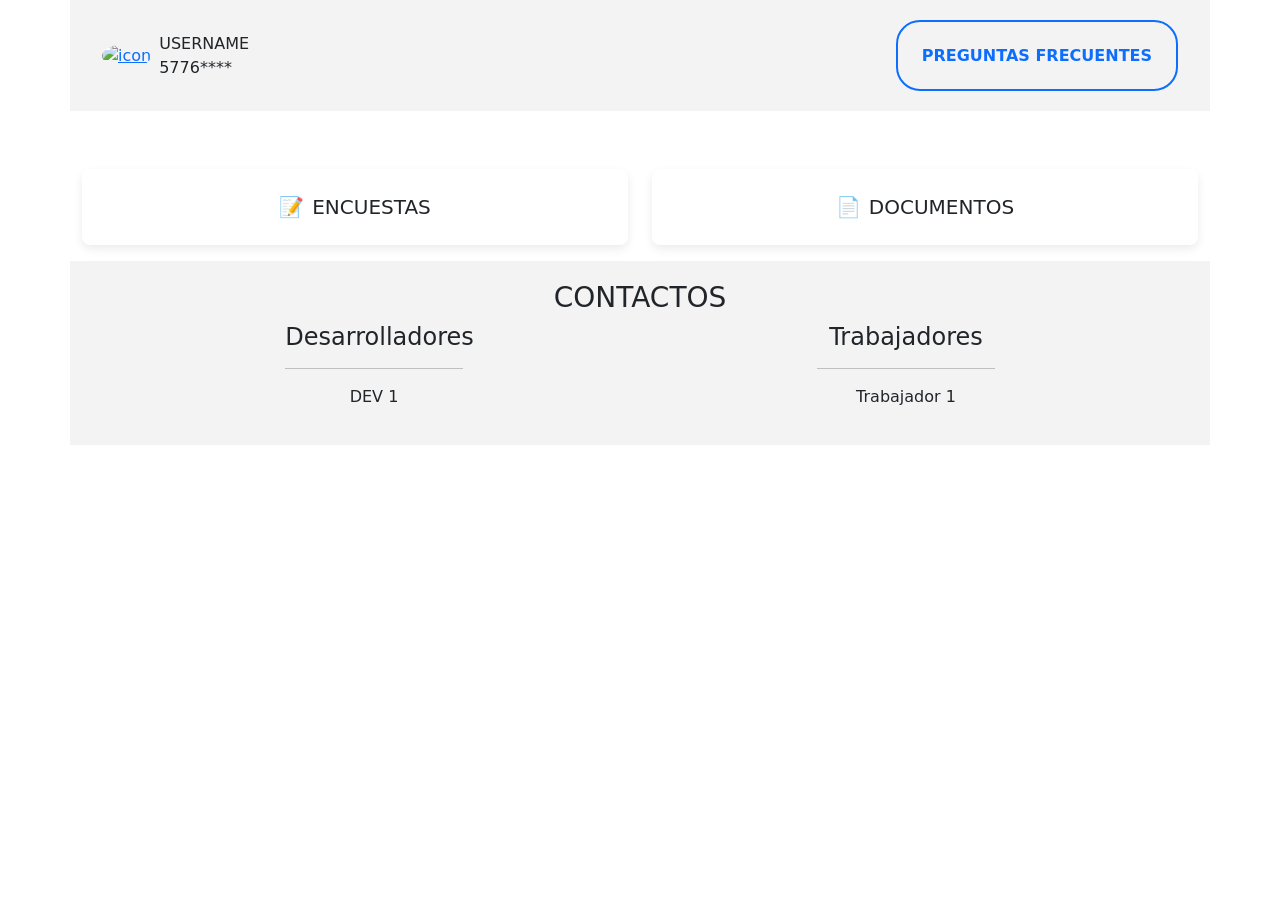
==== index.html @ 29ffc292 "Add files via upload" ====
<!DOCTYPE html>
<html lang="es">
<head>
    <meta charset="UTF-8">
    <meta name="viewport" content="width=device-width, initial-scale=1.0">
    <title>Home</title>
    <link rel="icon" type="image/png" href="assets/imgs/icon/favicon.png">
    <link rel="stylesheet" href="src/frame.css">
    <link rel="stylesheet" href="src/images.css">
    <link rel="stylesheet" href="src/button.css">
    <link href="https://cdn.jsdelivr.net/npm/bootstrap@5.3.8/dist/css/bootstrap.min.css" rel="stylesheet" integrity="sha384-sRIl4kxILFvY47J16cr9ZwB07vP4J8+LH7qKQnuqkuIAvNWLzeN8tE5YBujZqJLB" crossorigin="anonymous">
</head>
<body>
    <div class="container">
        <header class="row frame justify-content-between">
            <div class="col-12 col-md-6 d-flex gap-2 align-items-center">
                <span><a href="#"><img src="assets/imgs/profile_icon.png" class="profile-icon" alt="icon"></a></span>
                <span>
                    <p style="margin: 0;">USERNAME</p>
                    <p style="margin: 0;">5776****</p>
                </span>
            </div>
            <div class="col-12 col-md-6 d-flex flex-wrap gap-2 align-items-center justify-content-center justify-content-md-end mt-2 mt-md-0 header-actions">
                <span><a href="preguntas.html" class="button button-default button-option">PREGUNTAS FRECUENTES</a></span>
            </div>
        </header>
        <main class="row" id="main">
            <div class="col-12">
                <!--
                    Contenedor de botones principales de la home.
                    Usa Bootstrap para centrar y distribuir los botones.
                    En móvil se apilan verticalmente; en desktop van uno al lado del otro.
                -->
                <div class="home-actions d-flex flex-column flex-md-row justify-content-center align-items-stretch gap-3 gap-md-4 mt-4 mt-md-5">
                    <!-- Botón de encuestas -->
                    <a href="encuestas.html" class="home-action-btn btn btn-lg w-100 w-md-auto d-flex align-items-center justify-content-center text-center">
                        <span class="me-2">📝</span>
                        <span>ENCUESTAS</span>
                    </a>

                    <!-- Botón de documentos -->
                    <a href="documentos.html" class="home-action-btn btn btn-lg w-100 w-md-auto d-flex align-items-center justify-content-center text-center">
                        <span class="me-2">📄</span>
                        <span>DOCUMENTOS</span>
                    </a>
                </div>
            </div>
            <!--  <div class="col-8 frame">
                 <div class="ratio ratio-16x9">
                    <iframe src="https://www.youtube.com/embed/ptk5fsNLW5I" allowfullscreen></iframe>
                </div>
            <hr>
        </div> -->
        </main>
<footer class="row frame justify-content-center" style="text-align: center;">
    <h3>CONTACTOS</h3>
    <div class="col-12 col-md-8 d-flex flex-column flex-md-row justify-content-between gap-3">
        <section class="col-12 col-md-3">
            <h4>Desarrolladores</h4>
            <hr>
            <div class="footer-section-body">
                <span>
                    <p>DEV 1</p>
                </span>
            </div>
        </section>
        <section class="col-12 col-md-3">
            <h4>Trabajadores</h4>
            <hr>
            <div class="footer-section-body">
                <span>
                    <p>Trabajador 1</p>
                </span>
            </div>
        </section>
    </div>
</footer>
    </div>
    <script src="https://cdn.jsdelivr.net/npm/bootstrap@5.3.8/dist/js/bootstrap.bundle.min.js" integrity="sha384-FKyoEForCGlyvwx9Hj09JcYn3nv7wiPVlz7YYwJrWVcXK/BmnVDxM+D2scQbITxI" crossorigin="anonymous"></script>
</body>
</html>
---- src/frame.css ----
:root{
    --colortheme-white-main-background-color: rgb(243, 243, 243);
    --default-frame-margin-bottom: 10px;
    --default-frame-padding: 20px;

    --frame-corner: 50px;
    
    --frame-relevant-padding: 30px;
    --frame-relevant-colortheme-white-bg: white;
    --frame-relevant-colortheme-white-bordercolor: rgb(177, 177, 177);
    --frame-relevant-colortheme-white-bordersize: 3px;
}

.frame {
    padding: var(--default-frame-padding);
    margin-bottom: var(--default-frame-margin-bottom);
    background-color: var(--colortheme-white-main-background-color);
}

.frame-relevant {
    padding: var(--frame-relevant-padding);

    background-color: var(--frame-relevant-colortheme-white-bg);
    /*
    border: var(--frame-relevant-colortheme-white-bordersize) solid var(--frame-relevant-colortheme-white-bordercolor);
    */
}

.frame-with-corner {
    border-radius: var(--frame-corner);
}

.frame-with-flex {
    justify-content: center;
}
---- src/images.css ----
.profile-icon {
    max-width: 50px;
    height: auto;
    border-radius: 50%;
}

.preview-icon {
    max-width: 100px;
    height: auto;
    border-radius: 50%;
}
---- src/button.css ----
:root {
    --button-default-padding: 24px;
    --button-default-bordersize: 2px;
    --button-default-borderradius: 24px;

    --button-transition-default-style: ease-out;
    --button-transition-default-time: .2s;

    /* Colores */
    --color-theme-lightgreen: rgb(124, 243, 108);
    --color-theme-yellow: rgb(255, 255, 97);
    --color-theme-red: red;
    --color-theme-blue: rgb(95, 106, 255);

    /* Tema blanco-azul */
    --button-whiteblue-backgroundcolor: white;
    --button-whiteblue-bordercolor: var(--color-theme-blue);
    --button-whiteblue-color: var(--color-theme-blue);
    
    --button-transition-whiteblue-backgroundcolor: var(--color-theme-blue);
    --button-transition-whiteblue-bordercolor: white;
    --button-transition-whiteblue-color: white;

    /* Tema blanco-verde claro */
    --button-whitelightgreen-backgroundcolor: white;
    --button-whitelightgreen-bordercolor: var(--color-theme-lightgreen);
    --button-whitelightgreen-color: var(--color-theme-lightgreen);

    /* Tema blanco-amarillo */
    --button-whiteyellow-backgroundcolor: white;
    --button-whiteyellow-bordercolor: var(--color-theme-yellow);
    --button-whiteyellow-color: var(--color-theme-yellow);

    --button-transition-whiteyellow-backgroundcolor: var(--color-theme-yellow);
    --button-transition-whiteyellow-bordercolor: white;
    --button-transition-whiteyellow-color: white;
    
    /* Tema blanco-rojo */
    --button-whitered-backgroundcolor: white;
    --button-whitered-bordercolor: var(--color-theme-red);
    --button-whitered-color: var(--color-theme-red);

    --button-transition-whitered-backgroundcolor: var(--color-theme-red);
    --button-transition-whitered-bordercolor: white;
    --button-transition-whitered-color: white;

    /* Otros */
    --button-option-borderradius: 0;
    --button-option-padding: 5px;

    --button-source-backgroundcolor: rgb(218, 218, 218);
    --button-source-borrderradius: 2px;
    --button-source-bordersize: 0px;
    --button-source-bordercolor: rgb(153, 153, 153);
    --button-source-color: rgb(27, 27, 27);
    --button-source-padding: 2px;

    /* Nuevas variables para los botones de la home */
    --home-action-min-height: 76px;
    --home-action-mobile-min-height: 82px;
    --home-action-padding: 1rem 1.4rem;
    --home-action-border-radius: 18px;
    --home-action-border-size: 2px;
    --home-action-shadow: 0 4px 10px rgba(0, 0, 0, 0.08);
    --home-action-shadow-hover: 0 6px 14px rgba(0, 0, 0, 0.12);
    --home-action-font-size: 1.05rem;
    --home-action-mobile-font-size: 1.1rem;
    --home-action-min-width: 220px;
    --home-action-transition-time: 0.2s;
    --home-action-background-color: white;
    --home-action-text-color: var(--color-theme-blue);
    --home-action-hover-background-color: var(--color-theme-blue);
    --home-action-hover-text-color: white;
    --home-action-hover-transform: translateY(-2px);

    /* Variables para el botón base y el header responsive */
    --button-base-display: inline-flex;
    --button-base-align-items: center;
    --button-base-justify-content: center;
    --button-base-line-height: 1.2;
    --button-base-max-width: 100%;
    --button-base-text-align: center;
}

.button-source {
    padding: var(--button-source-padding);
    background-color: var(--button-source-backgroundcolor);
    border: var(--button-source-bordersize) solid var(--button-source-bordercolor);
    color: var(--button-source-color)
}

/* White blue */

.button-theme-whiteblue {
    background-color: var(--button-whiteblue-backgroundcolor);
    color: var(--button-whiteblue-color);

    border-color: var(--color-theme-blue);

    transition: 
        background-color var(--button-transition-default-time) var(--button-transition-default-style);
    transition: 
        color var(--button-transition-default-time) var(--button-transition-default-style);
}

.button-theme-whiteblue:hover {
    background-color: var(--button-transition-whiteblue-backgroundcolor);
    color: var(--button-transition-whiteblue-color);
}

/* White light green */

.button-theme-whitelightgreen {
    background-color: var(--button-whitelightgreen-backgroundcolor);
    border-color: var(--button-whitelightgreen-bordercolor);
    color: var(--button-whitelightgreen-color);

    transition: 
        background-color var(--button-transition-default-time) var(--button-transition-default-style);
    transition: 
        color var(--button-transition-default-time) var(--button-transition-default-style);
}

.button-theme-whitelightgreen:hover {
    background-color: var(--button-transition-whitelightgreen-backgroundcolor);
    color: var(--button-transition-whitelightgreen-color);
}

/* White yellow */

.button-theme-whiteyellow {
    background-color: var(--button-whiteyellow-backgroundcolor);
    border-color: var(--button-whiteyellow-bordercolor);
    color: var(--button-whiteyellow-color);

    transition: 
        background-color var(--button-transition-default-time) var(--button-transition-default-style);
    transition: 
        color var(--button-transition-default-time) var(--button-transition-default-style);
}

.button-theme-whiteyellow:hover {
    background-color: var(--button-transition-whiteyellow-backgroundcolor);
    color: var(--button-transition-whiteyellow-color);
}


/* White red */

.button-theme-whitered {
    background-color: var(--button-whitered-backgroundcolor);
    border-color: var(--button-whitered-bordercolor);
    color: var(--button-whitered-color);

    transition: 
        background-color var(--button-transition-default-time) var(--button-transition-default-style);
    transition: 
        color var(--button-transition-default-time) var(--button-transition-default-style);
}

.button-theme-whitered:hover {
    background-color: var(--button-transition-whitered-backgroundcolor);
    color: var(--button-transition-whitered-color);
}

.button-option {
    padding: var(--button-option-padding);
}

.button-default {
    padding: var(--button-default-padding);

    border-radius: var(--button-option-borderradius);
    border: var(--button-default-bordersize) solid;
}

/*
    Estilo base de los botones generales.
    Se usa para que los enlaces y botones sean claros, legibles y flexibles,
    especialmente cuando el texto es largo en pantallas pequeñas.
*/
.button {
    display: var(--button-base-display);
    align-items: var(--button-base-align-items);
    justify-content: var(--button-base-justify-content);
    text-decoration: none;
    font-weight: bold;
    border-radius: var(--button-default-borderradius);
    line-height: var(--button-base-line-height);
    max-width: var(--button-base-max-width);
    text-align: var(--button-base-text-align);
    white-space: normal;
}

/*
    Contenedor de acciones del header.
    En móvil ocupa todo el ancho para evitar que el botón se superponga,
    y en escritorio vuelve a alinearse a la derecha.
*/
.header-actions {
    width: 100%;
}

.header-actions .button {
    width: 100%;
    max-width: 100%;
}

@media (min-width: 768px) {
    .header-actions {
        width: auto;
        justify-content: flex-end;
    }

    .header-actions .button {
        width: auto;
    }
}

/*
    Nuevas clases para la zona de botones principales de la home.
    Sirven para que los botones se vean grandes, claros y fáciles de tocar,
    especialmente para personas mayores y para pantallas pequeñas.
*/

/* Contenedor de los botones principales de la home */
.home-actions {
    margin: 2rem 0 1rem;
}

/* Estilo base de cada botón grande de la home */
.home-action-btn {
    min-height: var(--home-action-min-height);
    padding: var(--home-action-padding);
    border-radius: var(--home-action-border-radius);
    border: var(--home-action-border-size) solid var(--color-theme-blue);
    background-color: var(--home-action-background-color);
    color: var(--home-action-text-color);
    font-weight: 700;
    font-size: var(--home-action-font-size);
    box-shadow: var(--home-action-shadow);
    transition: transform var(--home-action-transition-time) ease, box-shadow var(--home-action-transition-time) ease, background-color var(--home-action-transition-time) ease, color var(--home-action-transition-time) ease;
}

/* Efecto al pasar el mouse o al enfocar el botón */
.home-action-btn:hover,
.home-action-btn:focus {
    background-color: var(--home-action-hover-background-color);
    color: var(--home-action-hover-text-color);
    transform: var(--home-action-hover-transform);
    box-shadow: var(--home-action-shadow-hover);
}

/* Ajuste para pantallas pequeñas (móviles) */
@media (max-width: 767.98px) {
    .home-actions {
        flex-direction: column; /* uno debajo del otro */
        align-items: stretch; /* ocupan todo el ancho */
    }

    .home-action-btn {
        width: 100%; /* ocupa el ancho completo */
        min-height: var(--home-action-mobile-min-height); /* un poco más alto en móvil */
        font-size: var(--home-action-mobile-font-size); /* texto un poco más grande */
    }
}

/* Ajuste para pantallas más grandes */
@media (min-width: 768px) {
    .home-action-btn {
        min-width: var(--home-action-min-width); /* ancho mínimo para que se vean bien */
    }
}

/* Siempre es recomendable usar "var" como buena practica profe, para facil modificacion de las cosas */
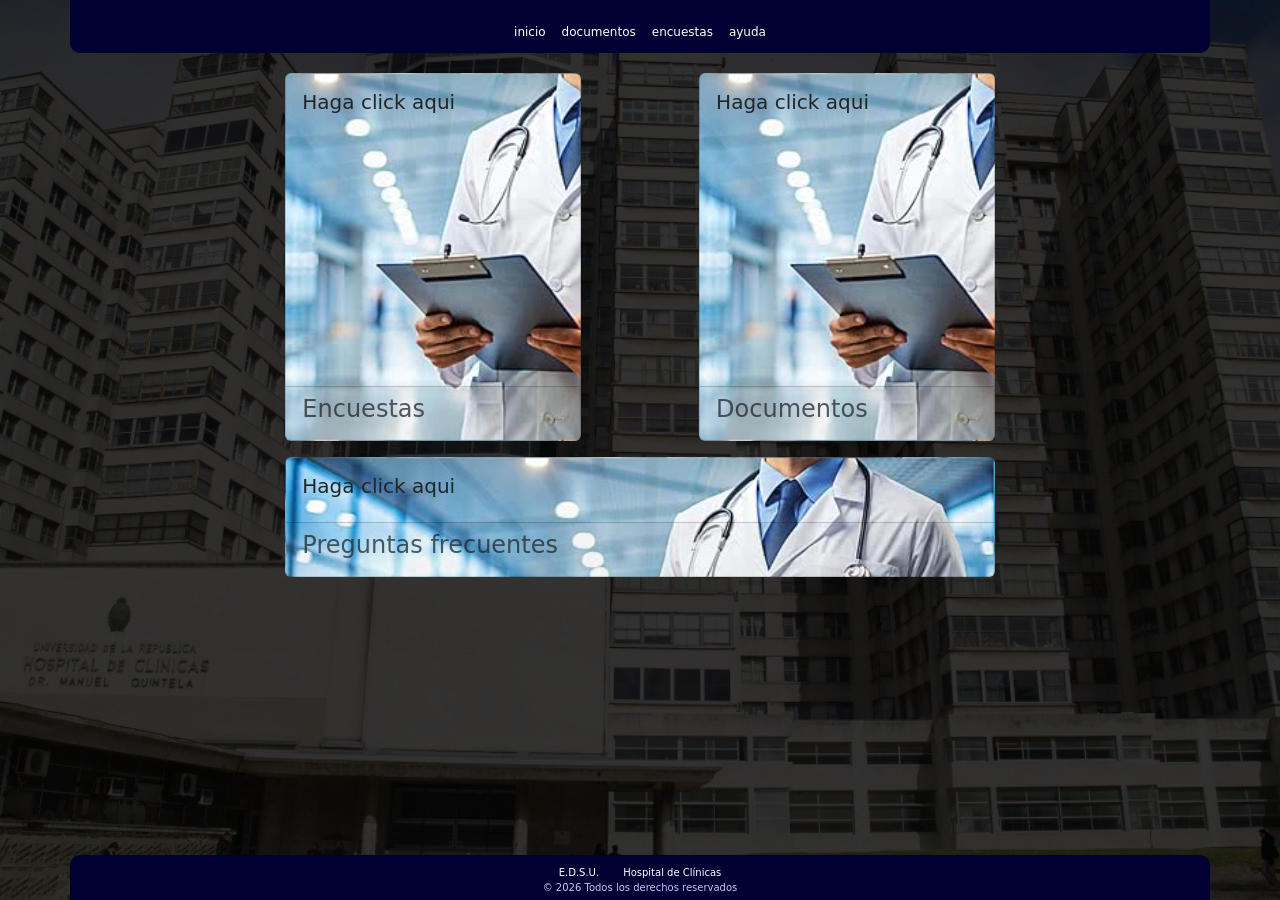
==== commit 1a56f290: "Actualización de diseño y archivos css Se actualiza la página index.html a un diseño mucho más llama" ====
--- a/index.html
+++ b/index.html
@@ -6,75 +6,76 @@
     <title>Home</title>
     <link rel="icon" type="image/png" href="assets/imgs/icon/favicon.png">
     <link rel="stylesheet" href="src/frame.css">
+    <link rel="stylesheet" href="src/colorthemes.css">
     <link rel="stylesheet" href="src/images.css">
     <link rel="stylesheet" href="src/button.css">
+    <link rel="stylesheet" href="src/card-custom.css">
+    <link rel="stylesheet" href="src/main.css">
     <link href="https://cdn.jsdelivr.net/npm/bootstrap@5.3.8/dist/css/bootstrap.min.css" rel="stylesheet" integrity="sha384-sRIl4kxILFvY47J16cr9ZwB07vP4J8+LH7qKQnuqkuIAvNWLzeN8tE5YBujZqJLB" crossorigin="anonymous">
 </head>
-<body>
-    <div class="container">
-        <header class="row frame justify-content-between">
-            <div class="col-12 col-md-6 d-flex gap-2 align-items-center">
-                <span><a href="#"><img src="assets/imgs/profile_icon.png" class="profile-icon" alt="icon"></a></span>
+<body style="background-image: url('assets/img/index-bg.jpg'); background-size: cover; background-position: center;">
+    <div class="container d-flex flex-column min-vh-100">
+        <header class="row mini d-flex align-items-center justify-content-center theme-darkblue">
+            <div class="col-12 mini d-flex justify-content-center gap-3" style="color: white;">
                 <span>
-                    <p style="margin: 0;">USERNAME</p>
-                    <p style="margin: 0;">5776****</p>
+                    <a href="#" class="button button-link">inicio</a>
+                </span>
+                <span>
+                    <a href="#" class="button button-link">documentos</a>
+                </span>
+                <span>
+                    <a href="#" class="button button-link">encuestas</a>
+                </span>
+                <span>
+                    <a href="#" class="button button-link">ayuda</a>
                 </span>
             </div>
-            <div class="col-12 col-md-6 d-flex flex-wrap gap-2 align-items-center justify-content-center justify-content-md-end mt-2 mt-md-0 header-actions">
-                <span><a href="preguntas.html" class="button button-default button-option">PREGUNTAS FRECUENTES</a></span>
-            </div>
         </header>
-        <main class="row" id="main">
-            <div class="col-12">
-                <!--
-                    Contenedor de botones principales de la home.
-                    Usa Bootstrap para centrar y distribuir los botones.
-                    En móvil se apilan verticalmente; en desktop van uno al lado del otro.
-                -->
-                <div class="home-actions d-flex flex-column flex-md-row justify-content-center align-items-stretch gap-3 gap-md-4 mt-4 mt-md-5">
-                    <!-- Botón de encuestas -->
-                    <a href="encuestas.html" class="home-action-btn btn btn-lg w-100 w-md-auto d-flex align-items-center justify-content-center text-center">
-                        <span class="me-2">📝</span>
-                        <span>ENCUESTAS</span>
-                    </a>
-
-                    <!-- Botón de documentos -->
-                    <a href="documentos.html" class="home-action-btn btn btn-lg w-100 w-md-auto d-flex align-items-center justify-content-center text-center">
-                        <span class="me-2">📄</span>
-                        <span>DOCUMENTOS</span>
-                    </a>
+        <main class="row frame flex-grow-1">
+            <div class="col-8 mx-auto d-flex justify-content-between gap-3">
+                <div class="card col-5 card-custom-bg" style="background-image: url('assets/img/bg-encuestas.jpg');">
+                    <div class="card-body">
+                        <h5 class="card-title">Haga click aqui</h5>
+                    </div>
+                    <div class="card-footer">
+                        <h4 class="text-muted">Encuestas</h4>
+                    </div>
+                </div>
+                <div class="card col-5 card-custom-bg" style="background-image: url('assets/img/bg-encuestas.jpg');">
+                    <div class="card-body">
+                        <h5 class="card-title">Haga click aqui</h5>
+                    </div>
+                    <div class="card-footer">
+                        <h4 class="text-muted">Documentos</h4>
+                    </div>
                 </div>
             </div>
-            <!--  <div class="col-8 frame">
-                 <div class="ratio ratio-16x9">
-                    <iframe src="https://www.youtube.com/embed/ptk5fsNLW5I" allowfullscreen></iframe>
+            <div class="col-8 mx-auto mt-3">
+                <div class="card col-12 card-custom-bg" style="background-image: url('assets/img/bg-encuestas.jpg');">
+                    <div class="card-body">
+                        <h5 class="card-title">Haga click aqui</h5>
+                    </div>
+                    <div class="card-footer">
+                        <h4 class="text-muted">Preguntas frecuentes</h4>
+                    </div>
                 </div>
-            <hr>
-        </div> -->
+            </div>
         </main>
-<footer class="row frame justify-content-center" style="text-align: center;">
-    <h3>CONTACTOS</h3>
-    <div class="col-12 col-md-8 d-flex flex-column flex-md-row justify-content-between gap-3">
-        <section class="col-12 col-md-3">
-            <h4>Desarrolladores</h4>
-            <hr>
-            <div class="footer-section-body">
-                <span>
-                    <p>DEV 1</p>
-                </span>
+        <footer class="row theme-darkblue justify-content-center mini">
+            <!-- Añadido align-items-center y corregido el ancho de columnas si usas d-flex -->
+            <div class="col-12 d-flex justify-content-center gap-4 align-items-center">
+                <!-- Eliminados los col-12/col-md-3 para que Flexbox maneje el espacio de forma fluida -->
+                <section>
+                    <p class="mb-0">E.D.S.U.</p> <!-- mb-0 quita el margen del párrafo -->
+                </section>
+                <section>
+                    <p class="mb-0">Hospital de Clínicas</p> <!-- mb-0 quita el margen del párrafo -->
+                </section>
             </div>
-        </section>
-        <section class="col-12 col-md-3">
-            <h4>Trabajadores</h4>
-            <hr>
-            <div class="footer-section-body">
-                <span>
-                    <p>Trabajador 1</p>
-                </span>
+            <div class="col-12 d-flex justify-content-center">
+                <p class="mb-0" style="color: rgb(212, 188, 255)">© 2026 Todos los derechos reservados</p> <!-- mb-0 quita el margen del párrafo -->
             </div>
-        </section>
-    </div>
-</footer>
+        </footer>
     </div>
     <script src="https://cdn.jsdelivr.net/npm/bootstrap@5.3.8/dist/js/bootstrap.bundle.min.js" integrity="sha384-FKyoEForCGlyvwx9Hj09JcYn3nv7wiPVlz7YYwJrWVcXK/BmnVDxM+D2scQbITxI" crossorigin="anonymous"></script>
 </body>
--- a/src/frame.css
+++ b/src/frame.css
@@ -1,35 +1,15 @@
-:root{
-    --colortheme-white-main-background-color: rgb(243, 243, 243);
-    --default-frame-margin-bottom: 10px;
-    --default-frame-padding: 20px;
-
-    --frame-corner: 50px;
-    
-    --frame-relevant-padding: 30px;
-    --frame-relevant-colortheme-white-bg: white;
-    --frame-relevant-colortheme-white-bordercolor: rgb(177, 177, 177);
-    --frame-relevant-colortheme-white-bordersize: 3px;
-}
-
-.frame {
-    padding: var(--default-frame-padding);
-    margin-bottom: var(--default-frame-margin-bottom);
-    background-color: var(--colortheme-white-main-background-color);
-}
-
-.frame-relevant {
-    padding: var(--frame-relevant-padding);
-
-    background-color: var(--frame-relevant-colortheme-white-bg);
-    /*
-    border: var(--frame-relevant-colortheme-white-bordersize) solid var(--frame-relevant-colortheme-white-bordercolor);
-    */
-}
-
-.frame-with-corner {
-    border-radius: var(--frame-corner);
-}
-
-.frame-with-flex {
-    justify-content: center;
+:root{
+    --default-frame-margin-bottom: 10px;
+    --default-frame-padding: 20px;
+
+    --frame-corner: 50px;
+}
+
+.frame { /* Prueba del tema blackblue */
+    padding: var(--default-frame-padding);
+    margin-bottom: var(--default-frame-margin-bottom);
+}
+
+.frame-corner {
+    border-radius: var(--frame-corner);
 }
--- a/src/colorthemes.css
+++ b/src/colorthemes.css
@@ -0,0 +1,28 @@
+:root {
+    --color-lightgreen: rgb(124, 243, 108);
+    --color-yellow: #ffff61;
+    --color-darkred: rgb(187, 0, 0);
+    --color-red: red;
+    --color-lightred: rgb(255, 97, 97);
+    --color-purple: rgb(97, 0, 172);
+    --color-blue: rgb(12, 19, 122);
+    --color-white: rgb(255, 255, 255);
+    --color-lightgray: rgb(200, 200, 200);
+    --color-gray: rgb(100, 100, 100);
+    --color-darkgray: rgb(50, 50, 50);
+    --color-black: rgb(0, 0, 0);
+}
+
+.theme-purple {
+    background-color: var(--color-purple);
+}
+
+.theme-lightblue {
+    background-color: var(--color-blue);
+    color: var(--color-white);
+}
+
+.theme-darkblue {
+    background-color: rgb(0, 0, 50);
+    color: var(--color-white);
+}
--- a/src/button.css
+++ b/src/button.css
@@ -1,275 +1,28 @@
-:root {
-    --button-default-padding: 24px;
-    --button-default-bordersize: 2px;
-    --button-default-borderradius: 24px;
-
-    --button-transition-default-style: ease-out;
-    --button-transition-default-time: .2s;
-
-    /* Colores */
-    --color-theme-lightgreen: rgb(124, 243, 108);
-    --color-theme-yellow: rgb(255, 255, 97);
-    --color-theme-red: red;
-    --color-theme-blue: rgb(95, 106, 255);
-
-    /* Tema blanco-azul */
-    --button-whiteblue-backgroundcolor: white;
-    --button-whiteblue-bordercolor: var(--color-theme-blue);
-    --button-whiteblue-color: var(--color-theme-blue);
-    
-    --button-transition-whiteblue-backgroundcolor: var(--color-theme-blue);
-    --button-transition-whiteblue-bordercolor: white;
-    --button-transition-whiteblue-color: white;
-
-    /* Tema blanco-verde claro */
-    --button-whitelightgreen-backgroundcolor: white;
-    --button-whitelightgreen-bordercolor: var(--color-theme-lightgreen);
-    --button-whitelightgreen-color: var(--color-theme-lightgreen);
-
-    /* Tema blanco-amarillo */
-    --button-whiteyellow-backgroundcolor: white;
-    --button-whiteyellow-bordercolor: var(--color-theme-yellow);
-    --button-whiteyellow-color: var(--color-theme-yellow);
-
-    --button-transition-whiteyellow-backgroundcolor: var(--color-theme-yellow);
-    --button-transition-whiteyellow-bordercolor: white;
-    --button-transition-whiteyellow-color: white;
-    
-    /* Tema blanco-rojo */
-    --button-whitered-backgroundcolor: white;
-    --button-whitered-bordercolor: var(--color-theme-red);
-    --button-whitered-color: var(--color-theme-red);
-
-    --button-transition-whitered-backgroundcolor: var(--color-theme-red);
-    --button-transition-whitered-bordercolor: white;
-    --button-transition-whitered-color: white;
-
-    /* Otros */
-    --button-option-borderradius: 0;
-    --button-option-padding: 5px;
-
-    --button-source-backgroundcolor: rgb(218, 218, 218);
-    --button-source-borrderradius: 2px;
-    --button-source-bordersize: 0px;
-    --button-source-bordercolor: rgb(153, 153, 153);
-    --button-source-color: rgb(27, 27, 27);
-    --button-source-padding: 2px;
-
-    /* Nuevas variables para los botones de la home */
-    --home-action-min-height: 76px;
-    --home-action-mobile-min-height: 82px;
-    --home-action-padding: 1rem 1.4rem;
-    --home-action-border-radius: 18px;
-    --home-action-border-size: 2px;
-    --home-action-shadow: 0 4px 10px rgba(0, 0, 0, 0.08);
-    --home-action-shadow-hover: 0 6px 14px rgba(0, 0, 0, 0.12);
-    --home-action-font-size: 1.05rem;
-    --home-action-mobile-font-size: 1.1rem;
-    --home-action-min-width: 220px;
-    --home-action-transition-time: 0.2s;
-    --home-action-background-color: white;
-    --home-action-text-color: var(--color-theme-blue);
-    --home-action-hover-background-color: var(--color-theme-blue);
-    --home-action-hover-text-color: white;
-    --home-action-hover-transform: translateY(-2px);
-
-    /* Variables para el botón base y el header responsive */
-    --button-base-display: inline-flex;
-    --button-base-align-items: center;
-    --button-base-justify-content: center;
-    --button-base-line-height: 1.2;
-    --button-base-max-width: 100%;
-    --button-base-text-align: center;
-}
-
-.button-source {
-    padding: var(--button-source-padding);
-    background-color: var(--button-source-backgroundcolor);
-    border: var(--button-source-bordersize) solid var(--button-source-bordercolor);
-    color: var(--button-source-color)
-}
-
-/* White blue */
-
-.button-theme-whiteblue {
-    background-color: var(--button-whiteblue-backgroundcolor);
-    color: var(--button-whiteblue-color);
-
-    border-color: var(--color-theme-blue);
-
-    transition: 
-        background-color var(--button-transition-default-time) var(--button-transition-default-style);
-    transition: 
-        color var(--button-transition-default-time) var(--button-transition-default-style);
-}
-
-.button-theme-whiteblue:hover {
-    background-color: var(--button-transition-whiteblue-backgroundcolor);
-    color: var(--button-transition-whiteblue-color);
-}
-
-/* White light green */
-
-.button-theme-whitelightgreen {
-    background-color: var(--button-whitelightgreen-backgroundcolor);
-    border-color: var(--button-whitelightgreen-bordercolor);
-    color: var(--button-whitelightgreen-color);
-
-    transition: 
-        background-color var(--button-transition-default-time) var(--button-transition-default-style);
-    transition: 
-        color var(--button-transition-default-time) var(--button-transition-default-style);
-}
-
-.button-theme-whitelightgreen:hover {
-    background-color: var(--button-transition-whitelightgreen-backgroundcolor);
-    color: var(--button-transition-whitelightgreen-color);
-}
-
-/* White yellow */
-
-.button-theme-whiteyellow {
-    background-color: var(--button-whiteyellow-backgroundcolor);
-    border-color: var(--button-whiteyellow-bordercolor);
-    color: var(--button-whiteyellow-color);
-
-    transition: 
-        background-color var(--button-transition-default-time) var(--button-transition-default-style);
-    transition: 
-        color var(--button-transition-default-time) var(--button-transition-default-style);
-}
-
-.button-theme-whiteyellow:hover {
-    background-color: var(--button-transition-whiteyellow-backgroundcolor);
-    color: var(--button-transition-whiteyellow-color);
-}
-
-
-/* White red */
-
-.button-theme-whitered {
-    background-color: var(--button-whitered-backgroundcolor);
-    border-color: var(--button-whitered-bordercolor);
-    color: var(--button-whitered-color);
-
-    transition: 
-        background-color var(--button-transition-default-time) var(--button-transition-default-style);
-    transition: 
-        color var(--button-transition-default-time) var(--button-transition-default-style);
-}
-
-.button-theme-whitered:hover {
-    background-color: var(--button-transition-whitered-backgroundcolor);
-    color: var(--button-transition-whitered-color);
-}
-
-.button-option {
-    padding: var(--button-option-padding);
-}
-
-.button-default {
-    padding: var(--button-default-padding);
-
-    border-radius: var(--button-option-borderradius);
-    border: var(--button-default-bordersize) solid;
-}
-
-/*
-    Estilo base de los botones generales.
-    Se usa para que los enlaces y botones sean claros, legibles y flexibles,
-    especialmente cuando el texto es largo en pantallas pequeñas.
-*/
-.button {
-    display: var(--button-base-display);
-    align-items: var(--button-base-align-items);
-    justify-content: var(--button-base-justify-content);
-    text-decoration: none;
-    font-weight: bold;
-    border-radius: var(--button-default-borderradius);
-    line-height: var(--button-base-line-height);
-    max-width: var(--button-base-max-width);
-    text-align: var(--button-base-text-align);
-    white-space: normal;
-}
-
-/*
-    Contenedor de acciones del header.
-    En móvil ocupa todo el ancho para evitar que el botón se superponga,
-    y en escritorio vuelve a alinearse a la derecha.
-*/
-.header-actions {
-    width: 100%;
-}
-
-.header-actions .button {
-    width: 100%;
-    max-width: 100%;
-}
-
-@media (min-width: 768px) {
-    .header-actions {
-        width: auto;
-        justify-content: flex-end;
-    }
-
-    .header-actions .button {
-        width: auto;
-    }
-}
-
-/*
-    Nuevas clases para la zona de botones principales de la home.
-    Sirven para que los botones se vean grandes, claros y fáciles de tocar,
-    especialmente para personas mayores y para pantallas pequeñas.
-*/
-
-/* Contenedor de los botones principales de la home */
-.home-actions {
-    margin: 2rem 0 1rem;
-}
-
-/* Estilo base de cada botón grande de la home */
-.home-action-btn {
-    min-height: var(--home-action-min-height);
-    padding: var(--home-action-padding);
-    border-radius: var(--home-action-border-radius);
-    border: var(--home-action-border-size) solid var(--color-theme-blue);
-    background-color: var(--home-action-background-color);
-    color: var(--home-action-text-color);
-    font-weight: 700;
-    font-size: var(--home-action-font-size);
-    box-shadow: var(--home-action-shadow);
-    transition: transform var(--home-action-transition-time) ease, box-shadow var(--home-action-transition-time) ease, background-color var(--home-action-transition-time) ease, color var(--home-action-transition-time) ease;
-}
-
-/* Efecto al pasar el mouse o al enfocar el botón */
-.home-action-btn:hover,
-.home-action-btn:focus {
-    background-color: var(--home-action-hover-background-color);
-    color: var(--home-action-hover-text-color);
-    transform: var(--home-action-hover-transform);
-    box-shadow: var(--home-action-shadow-hover);
-}
-
-/* Ajuste para pantallas pequeñas (móviles) */
-@media (max-width: 767.98px) {
-    .home-actions {
-        flex-direction: column; /* uno debajo del otro */
-        align-items: stretch; /* ocupan todo el ancho */
-    }
-
-    .home-action-btn {
-        width: 100%; /* ocupa el ancho completo */
-        min-height: var(--home-action-mobile-min-height); /* un poco más alto en móvil */
-        font-size: var(--home-action-mobile-font-size); /* texto un poco más grande */
-    }
-}
-
-/* Ajuste para pantallas más grandes */
-@media (min-width: 768px) {
-    .home-action-btn {
-        min-width: var(--home-action-min-width); /* ancho mínimo para que se vean bien */
-    }
-}
-
-/* Siempre es recomendable usar "var" como buena practica profe, para facil modificacion de las cosas */+:root {
+    --button-default-padding: 5px;
+    --button-default-bordersize: 2px;
+    --button-default-borderradius: 10px;
+
+    --button-transition-default-style: ease-out;
+    --button-transition-default-time: .2s;
+}
+
+.button-link {
+    background-color: transparent;
+    border: none;
+    text-decoration: none;
+    color: var(--color-white);
+    font-size: 0.75rem;
+    font-weight: 500;
+    padding-bottom: 3px;
+    border-bottom: 8px solid transparent;
+    transition: border-bottom var(--button-transition-default-time) var(--button-transition-default-style);
+}
+
+.button-link:hover {
+    border-bottom: 2px solid var(--color-white);
+}
+
+.button {
+    text-decoration: none;
+}
--- a/src/card-custom.css
+++ b/src/card-custom.css
@@ -0,0 +1,7 @@
+.card-custom-bg {
+    background-image: url('assets/img/bg-encuestas.jpg');
+    background-position: center top;
+    background-size: cover;
+    font-weight: bold;
+    height: 200px;
+}
--- a/src/main.css
+++ b/src/main.css
@@ -0,0 +1,47 @@
+html, body {
+    height: 100%;
+    margin: 0;
+}
+
+body {    
+    background-image: url("assets/img/index-bg.jpg");
+}
+
+body::before {
+    content: "";
+    position: fixed;
+    top: 0;
+    left: 0;
+    width: 100%;
+    height: 100%;
+    background-size: cover;
+    background-position: center;
+    z-index: -1; /* Ensure the background is behind all content */
+    background-color: rgba(0, 0, 0, 0.8);
+}
+
+header {
+    font-weight: 500;
+    font-size: 15px;
+    border-radius: 0 0 10px 10px;
+    transition: height 0.2s ease-out;
+}
+
+header:hover {
+    height: scale(1.1);
+}
+
+footer {
+    border-radius: 10px 10px 0 0;
+    font-weight: 500;
+    font-size: 10px;
+    transition: height 0.2s ease-out;
+}
+
+footer:hover {
+    height: scale(1.1);
+}
+
+.mini {
+    padding: 10px 0 5px
+}
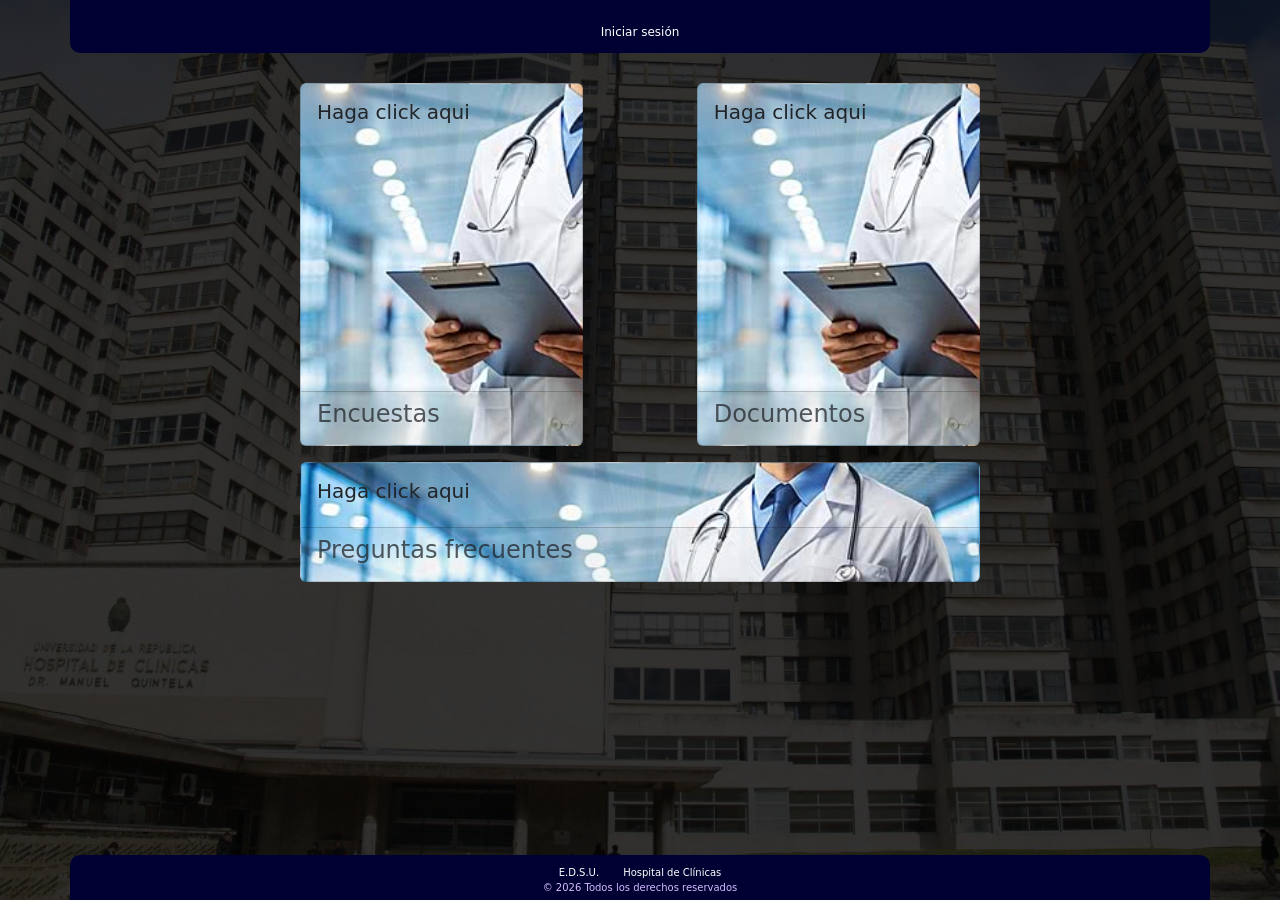
==== commit 251eea32: "Actualizaciones de diseño Actualizaciones de diseño, página de inicio de sesión y páginas de gestión" ====
--- a/index.html
+++ b/index.html
@@ -4,10 +4,7 @@
     <meta charset="UTF-8">
     <meta name="viewport" content="width=device-width, initial-scale=1.0">
     <title>Home</title>
-    <link rel="icon" type="image/png" href="assets/imgs/icon/favicon.png">
-    <link rel="stylesheet" href="src/frame.css">
     <link rel="stylesheet" href="src/colorthemes.css">
-    <link rel="stylesheet" href="src/images.css">
     <link rel="stylesheet" href="src/button.css">
     <link rel="stylesheet" href="src/card-custom.css">
     <link rel="stylesheet" href="src/main.css">
@@ -18,20 +15,11 @@
         <header class="row mini d-flex align-items-center justify-content-center theme-darkblue">
             <div class="col-12 mini d-flex justify-content-center gap-3" style="color: white;">
                 <span>
-                    <a href="#" class="button button-link">inicio</a>
-                </span>
-                <span>
-                    <a href="#" class="button button-link">documentos</a>
-                </span>
-                <span>
-                    <a href="#" class="button button-link">encuestas</a>
-                </span>
-                <span>
-                    <a href="#" class="button button-link">ayuda</a>
+                    <a href="iniciar_sesion.html" class="button button-link">Iniciar sesión</a>
                 </span>
             </div>
         </header>
-        <main class="row frame flex-grow-1">
+        <main class="row frame flex-grow-1" style="margin: 30px;">
             <div class="col-8 mx-auto d-flex justify-content-between gap-3">
                 <div class="card col-5 card-custom-bg" style="background-image: url('assets/img/bg-encuestas.jpg');">
                     <div class="card-body">
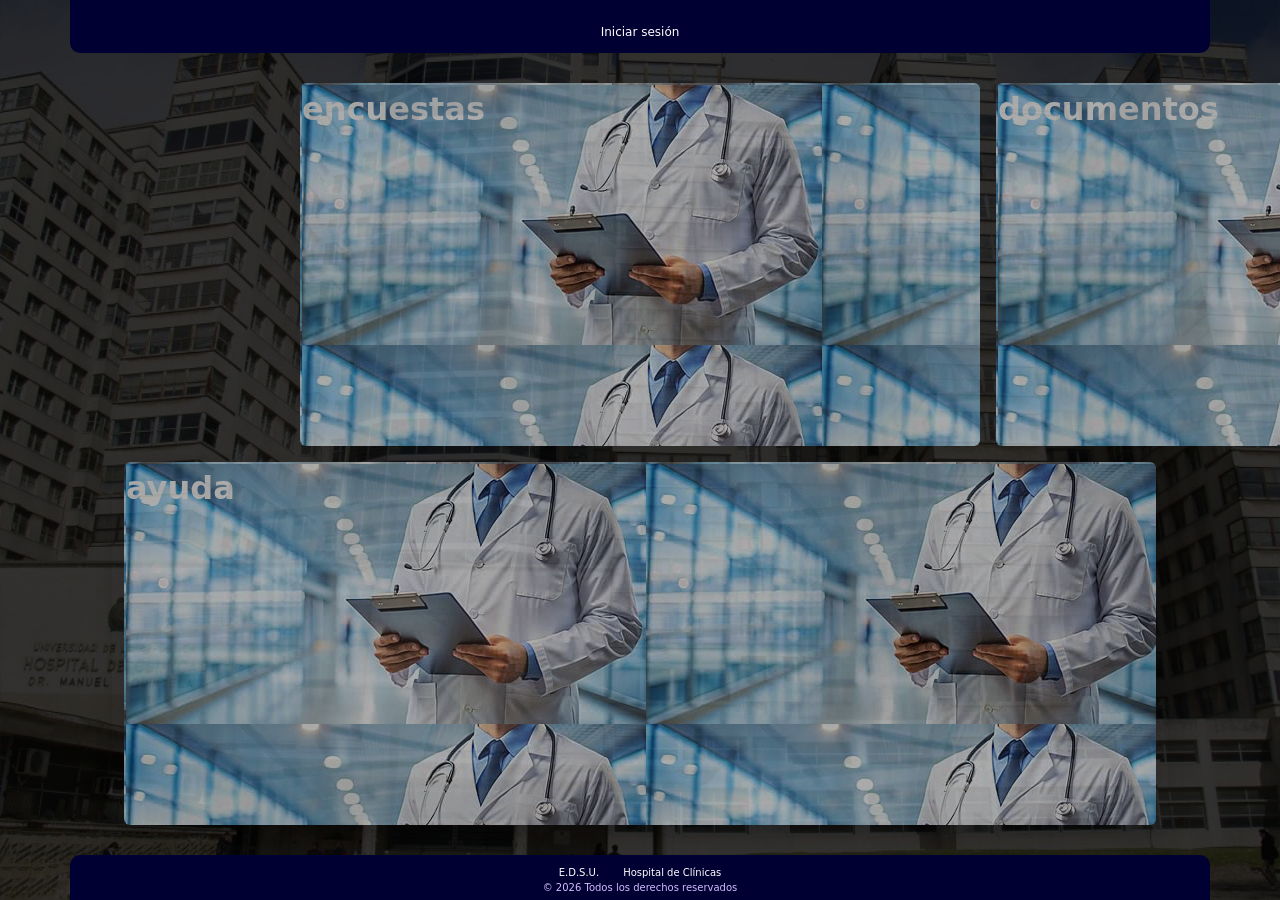
==== commit 5edd67ae: "Index actualizado (se arreglaron los botones)" ====
--- a/index.html
+++ b/index.html
@@ -19,34 +19,19 @@
                 </span>
             </div>
         </header>
-        <main class="row frame flex-grow-1" style="margin: 30px;">
+        <main class="row flex-grow-1" style="margin: 30px;">
             <div class="col-8 mx-auto d-flex justify-content-between gap-3">
-                <div class="card col-5 card-custom-bg" style="background-image: url('assets/img/bg-encuestas.jpg');">
-                    <div class="card-body">
-                        <h5 class="card-title">Haga click aqui</h5>
-                    </div>
-                    <div class="card-footer">
-                        <h4 class="text-muted">Encuestas</h4>
-                    </div>
-                </div>
-                <div class="card col-5 card-custom-bg" style="background-image: url('assets/img/bg-encuestas.jpg');">
-                    <div class="card-body">
-                        <h5 class="card-title">Haga click aqui</h5>
-                    </div>
-                    <div class="card-footer">
-                        <h4 class="text-muted">Documentos</h4>
-                    </div>
-                </div>
+                <a href="encuestas.html" class="col-5 col-sm-12 shadow rounded button button-image-transparent" style="background-image: url('assets/img/bg-encuestas.jpg');">
+                    encuestas
+                </a>
+                <a href="documentos.html" class="col-5 col-sm-12 shadow rounded button button-image-transparent" style="background-image: url('assets/img/bg-encuestas.jpg');">
+                    documentos
+                </a>
             </div>
-            <div class="col-8 mx-auto mt-3">
-                <div class="card col-12 card-custom-bg" style="background-image: url('assets/img/bg-encuestas.jpg');">
-                    <div class="card-body">
-                        <h5 class="card-title">Haga click aqui</h5>
-                    </div>
-                    <div class="card-footer">
-                        <h4 class="text-muted">Preguntas frecuentes</h4>
-                    </div>
-                </div>
+            <div class="col-8 col-sm-12 mx-auto d-flex mt-3 shadow">
+                <a href="preguntas.html" class="col-12 shadow rounded button button-image-transparent" style="background-image: url('assets/img/bg-encuestas.jpg');">
+                    ayuda
+                </a>
             </div>
         </main>
         <footer class="row theme-darkblue justify-content-center mini">
--- a/src/button.css
+++ b/src/button.css
@@ -25,4 +25,20 @@
 
 .button {
     text-decoration: none;
+}
+
+.button-image-transparent {
+    color: var(--color-white);
+    font-weight: 600;
+    font-size: 2rem;
+    opacity: 0.6; /* Hace el elemento y su imagen semi-transparentes */
+    border: 2px solid transparent; /* Evita saltos de maquetación al aparecer el borde */
+    transition: all 0.3s ease; /* Suaviza el cambio de tamaño, opacidad y borde */
+    display: block; /* Asegura que la transformación funcione correctamente */
+}
+
+.button-image-transparent:hover {
+    opacity: 1; /* Hace el elemento y su imagen completamente visibles al pasar el ratón */
+    transform: scale(1.05); /* Aumenta ligeramente el tamaño del elemento */
+    border: 2px solid var(--color-white); /* Añade un borde blanco al pasar el ratón */
 }
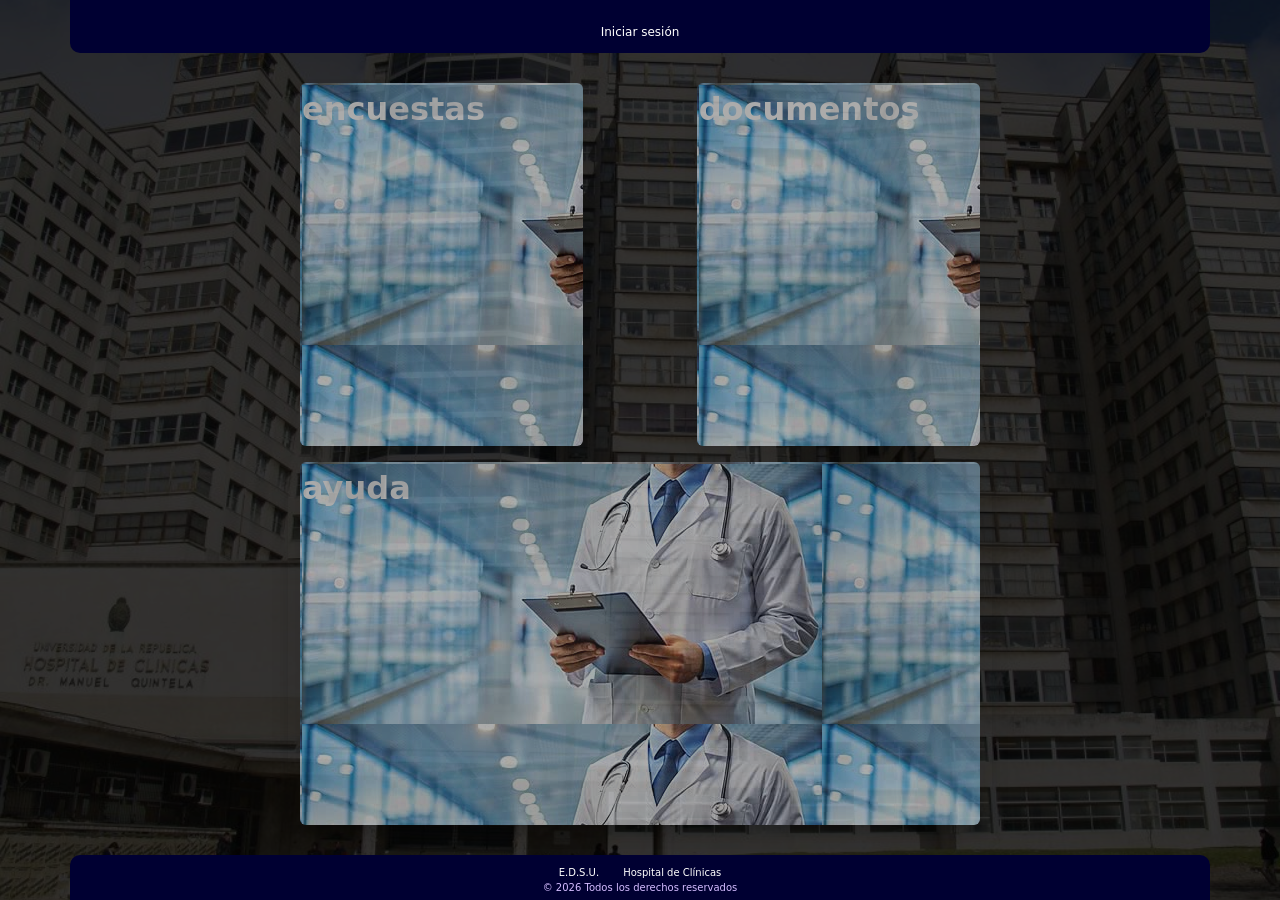
==== commit 56214a84: "Update index.html" ====
--- a/index.html
+++ b/index.html
@@ -21,14 +21,14 @@
         </header>
         <main class="row flex-grow-1" style="margin: 30px;">
             <div class="col-8 mx-auto d-flex justify-content-between gap-3">
-                <a href="encuestas.html" class="col-5 col-sm-12 shadow rounded button button-image-transparent" style="background-image: url('assets/img/bg-encuestas.jpg');">
+                <a href="encuestas.html" class="col-5 shadow rounded button button-image-transparent" style="background-image: url('assets/img/bg-encuestas.jpg');">
                     encuestas
                 </a>
-                <a href="documentos.html" class="col-5 col-sm-12 shadow rounded button button-image-transparent" style="background-image: url('assets/img/bg-encuestas.jpg');">
+                <a href="documentos.html" class="col-5 shadow rounded button button-image-transparent" style="background-image: url('assets/img/bg-encuestas.jpg');">
                     documentos
                 </a>
             </div>
-            <div class="col-8 col-sm-12 mx-auto d-flex mt-3 shadow">
+            <div class="col-8 mx-auto d-flex mt-3 shadow">
                 <a href="preguntas.html" class="col-12 shadow rounded button button-image-transparent" style="background-image: url('assets/img/bg-encuestas.jpg');">
                     ayuda
                 </a>
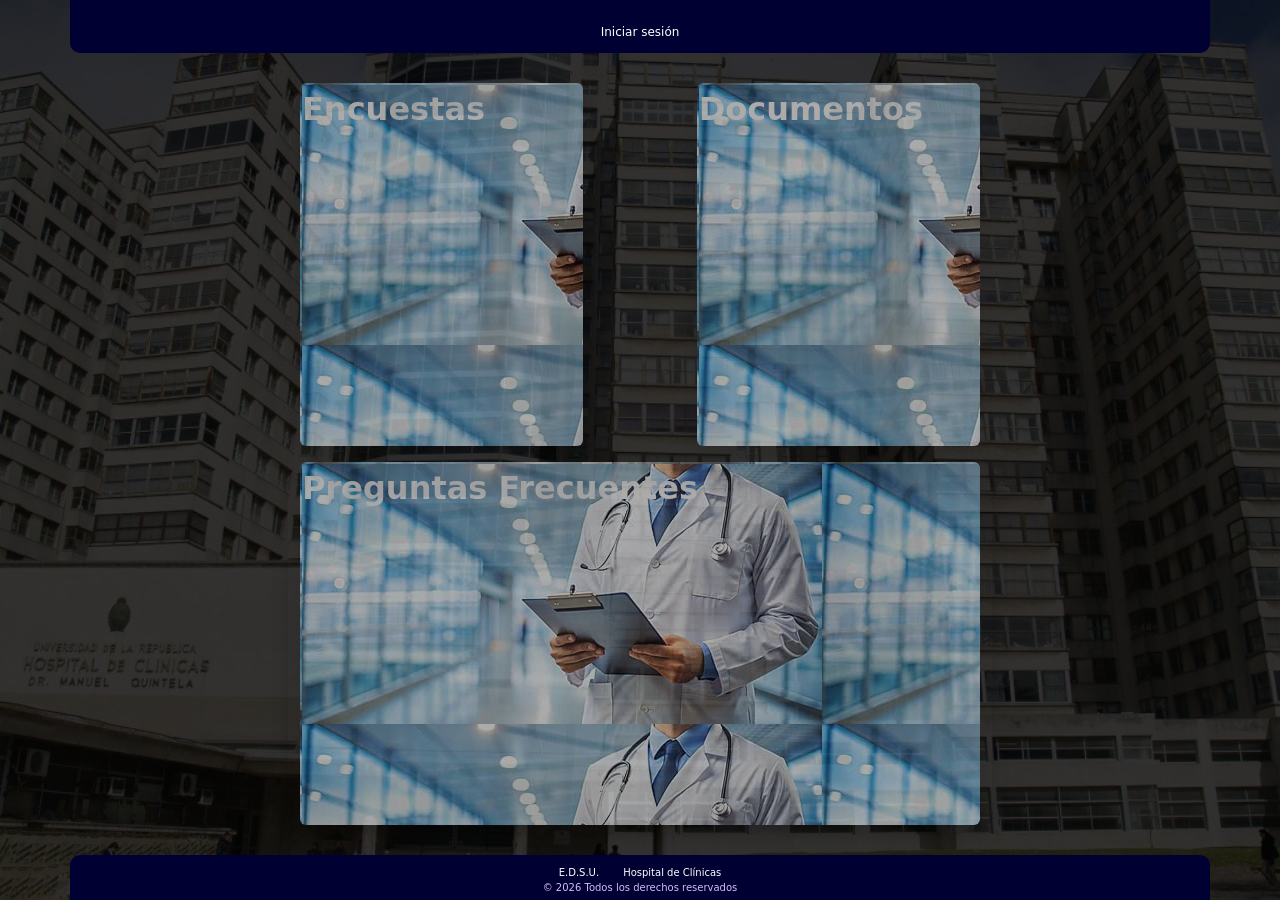
==== commit 26dd67f2: "Actualización del panel Se actualizaron las páginas de gestiones para que se le permita redirigirse " ====
--- a/index.html
+++ b/index.html
@@ -22,15 +22,15 @@
         <main class="row flex-grow-1" style="margin: 30px;">
             <div class="col-8 mx-auto d-flex justify-content-between gap-3">
                 <a href="encuestas.html" class="col-5 shadow rounded button button-image-transparent" style="background-image: url('assets/img/bg-encuestas.jpg');">
-                    encuestas
+                    Encuestas
                 </a>
                 <a href="documentos.html" class="col-5 shadow rounded button button-image-transparent" style="background-image: url('assets/img/bg-encuestas.jpg');">
-                    documentos
+                    Documentos
                 </a>
             </div>
             <div class="col-8 mx-auto d-flex mt-3 shadow">
                 <a href="preguntas.html" class="col-12 shadow rounded button button-image-transparent" style="background-image: url('assets/img/bg-encuestas.jpg');">
-                    ayuda
+                    Preguntas Frecuentes
                 </a>
             </div>
         </main>
